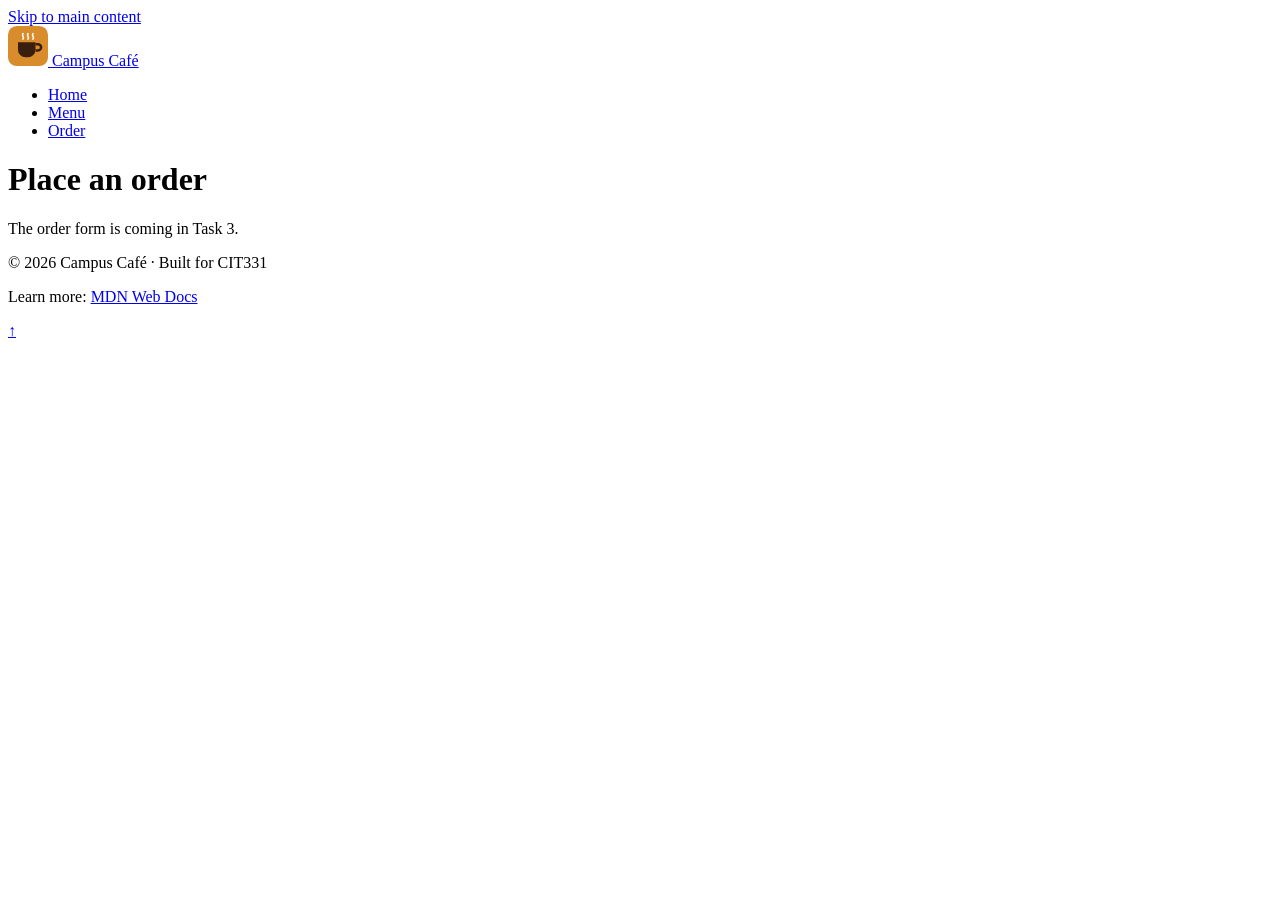
==== order.html @ 127832ba "task 2 work added svg image updated index menu and order and fixed some things in menyu" ====
<!DOCTYPE html>
<html lang="en">
<head>
  <meta charset="UTF-8">
  <meta name="viewport" content="width=device-width, initial-scale=1.0">
  <meta name="description" content="Order ahead from Campus Café and collect at the counter.">
  <title>Campus Café | Order</title>
  <link rel="stylesheet" href="css/styles.css">
</head>
<body id="top">
  <a class="skip-link" href="#main">Skip to main content</a>
 
  <header class="site-header">
    <a class="brand" href="index.html">
      <img src="images/logo.svg" alt="" width="40" height="40">
      <span>Campus Café</span>
    </a>
    <nav aria-label="Main">
      <ul class="nav-list">
        <li><a href="index.html">Home</a></li>
        <li><a href="menu.html">Menu</a></li>
        <li><a href="order.html" class="active" aria-current="page">Order</a></li>
      </ul>
    </nav>
    
</header>
 
  <main id="main">
    <h1>Place an order</h1>
    <p>The order form is coming in Task 3.</p>
  </main>
 
  <footer class="site-footer">
    <p>&copy; 2026 Campus Café &middot; Built for CIT331</p>
    <p>Learn more: <a href="https://developer.mozilla.org/" target="_blank" rel="noopener noreferrer">MDN Web Docs</a></p>
  </footer>
 
  <a class="back-to-top" href="#top" aria-label="Back to top">&uarr;</a>
</body>
</html>
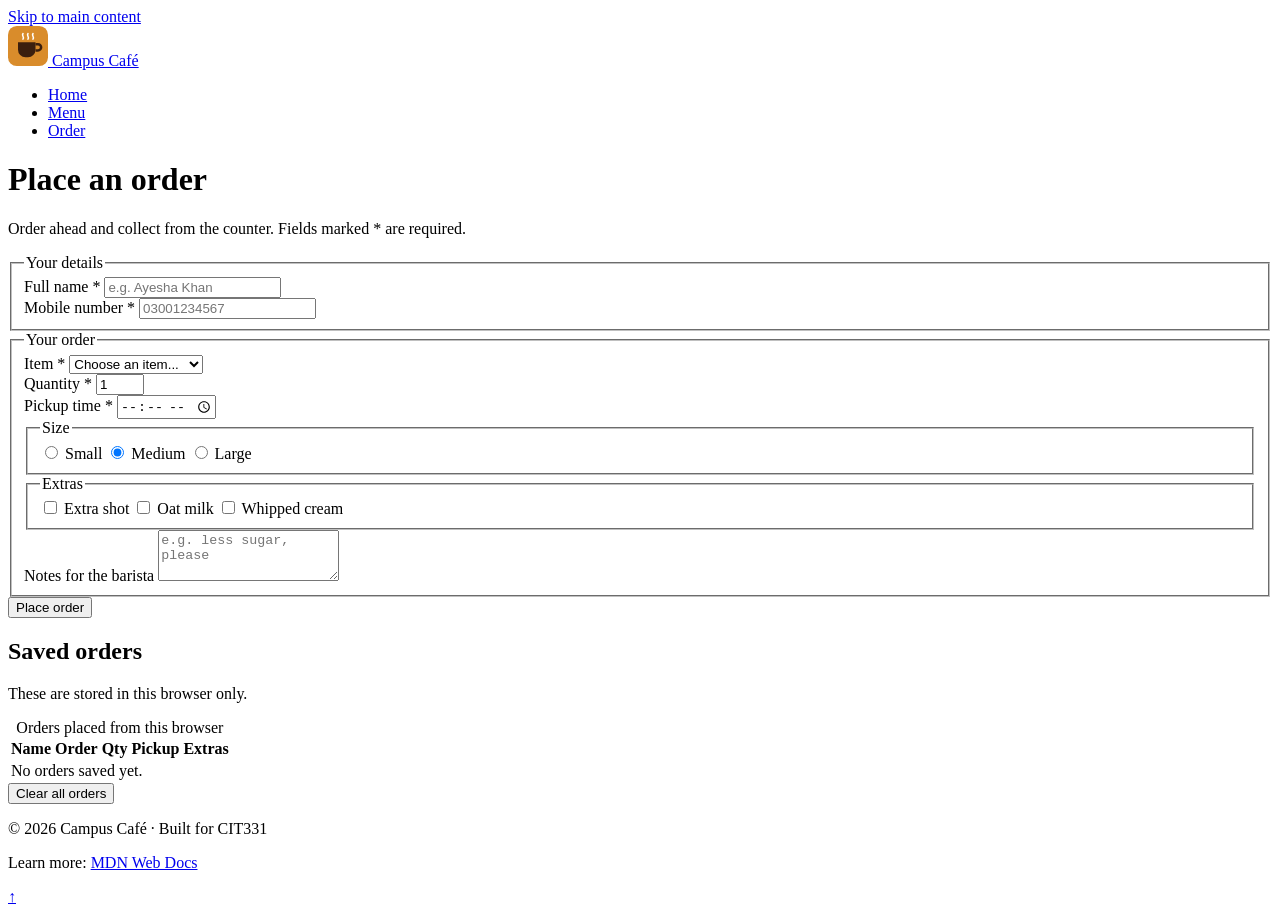
==== commit 2f37685a: "added js order.js and order.htmk form" ====
--- a/order.html
+++ b/order.html
@@ -6,6 +6,7 @@
   <meta name="description" content="Order ahead from Campus Café and collect at the counter.">
   <title>Campus Café | Order</title>
   <link rel="stylesheet" href="css/styles.css">
+  <script src="js/order.js" defer></script>
 </head>
 <body id="top">
   <a class="skip-link" href="#main">Skip to main content</a>
@@ -22,13 +23,109 @@
         <li><a href="order.html" class="active" aria-current="page">Order</a></li>
       </ul>
     </nav>
-    
+
 </header>
  
   <main id="main">
-    <h1>Place an order</h1>
-    <p>The order form is coming in Task 3.</p>
-  </main>
+  <h1>Place an order</h1>
+  <p>Order ahead and collect from the counter. Fields marked * are required.</p>
+ 
+  <form id="order-form" action="#" method="post">
+    <fieldset>
+      <legend>Your details</legend>
+      <div class="form-row">
+        <div class="field">
+          <label for="name">Full name *</label>
+          <input type="text" id="name" name="name" required minlength="3"
+                 maxlength="50" placeholder="e.g. Ayesha Khan" autocomplete="name">
+        </div>
+        <div class="field">
+          <label for="phone">Mobile number *</label>
+          <input type="tel" id="phone" name="phone" required pattern="03[0-9]{9}"
+                 title="11 digits starting with 03, for example 03001234567"
+                 placeholder="03001234567" autocomplete="tel">
+        </div>
+      </div>
+    </fieldset>
+ 
+    <fieldset>
+      <legend>Your order</legend>
+      <div class="form-row">
+        <div class="field">
+          <label for="item">Item *</label>
+          <select id="item" name="item" required>
+            <option value="">Choose an item...</option>
+            <option>Espresso</option>
+            <option>Cappuccino</option>
+            <option>Cafe Latte</option>
+            <option>Karak Chai</option>
+            <option>Iced Mocha</option>
+            <option>Cold Brew</option>
+            <option>Mango Smoothie</option>
+            <option>Chicken Sandwich</option>
+            <option>Chocolate Brownie</option>
+            <option>Cinnamon Roll</option>
+          </select>
+        </div>
+        <div class="field">
+          <label for="qty">Quantity *</label>
+          <input type="number" id="qty" name="qty" required min="1" max="10" value="1">
+        </div>
+        <div class="field">
+          <label for="pickup">Pickup time *</label>
+          <input type="time" id="pickup" name="pickup" required min="08:00" max="18:00">
+                  </div>
+      </div>
+ 
+      <div class="form-row">
+        <fieldset class="choice">
+          <legend>Size</legend>
+          <label><input type="radio" name="size" value="Small"> Small</label>
+          <label><input type="radio" name="size" value="Medium" checked> Medium</label>
+          <label><input type="radio" name="size" value="Large"> Large</label>
+        </fieldset>
+        <fieldset class="choice">
+          <legend>Extras</legend>
+          <label><input type="checkbox" name="extras" value="Extra shot"> Extra shot</label>
+          <label><input type="checkbox" name="extras" value="Oat milk"> Oat milk</label>
+          <label><input type="checkbox" name="extras" value="Whipped cream"> Whipped cream</label>
+        </fieldset>
+      </div>
+ 
+      <div class="field">
+        <label for="notes">Notes for the barista</label>
+        <textarea id="notes" name="notes" rows="3" maxlength="200"
+                  placeholder="e.g. less sugar, please"></textarea>
+      </div>
+    </fieldset>
+ 
+    <button type="submit" class="btn">Place order</button>
+    <p id="message" role="status" aria-live="polite"></p>
+  </form>
+ 
+  <section class="saved-orders">
+    <h2>Saved orders</h2>
+    <p>These are stored in this browser only.</p>
+    <div class="table-wrap">
+      <table>
+        <caption>Orders placed from this browser</caption>
+        <thead>
+          <tr>
+            <th scope="col">Name</th>
+            <th scope="col">Order</th>
+            <th scope="col">Qty</th>
+            <th scope="col">Pickup</th>
+            <th scope="col">Extras</th>
+          </tr>
+        </thead>
+        <tbody id="orders-body"></tbody>
+      </table>
+    </div>
+    <button type="button" id="clear-orders" class="btn btn-secondary">Clear all orders</button>
+  </section>
+</main>
+
+
  
   <footer class="site-footer">
     <p>&copy; 2026 Campus Café &middot; Built for CIT331</p>
